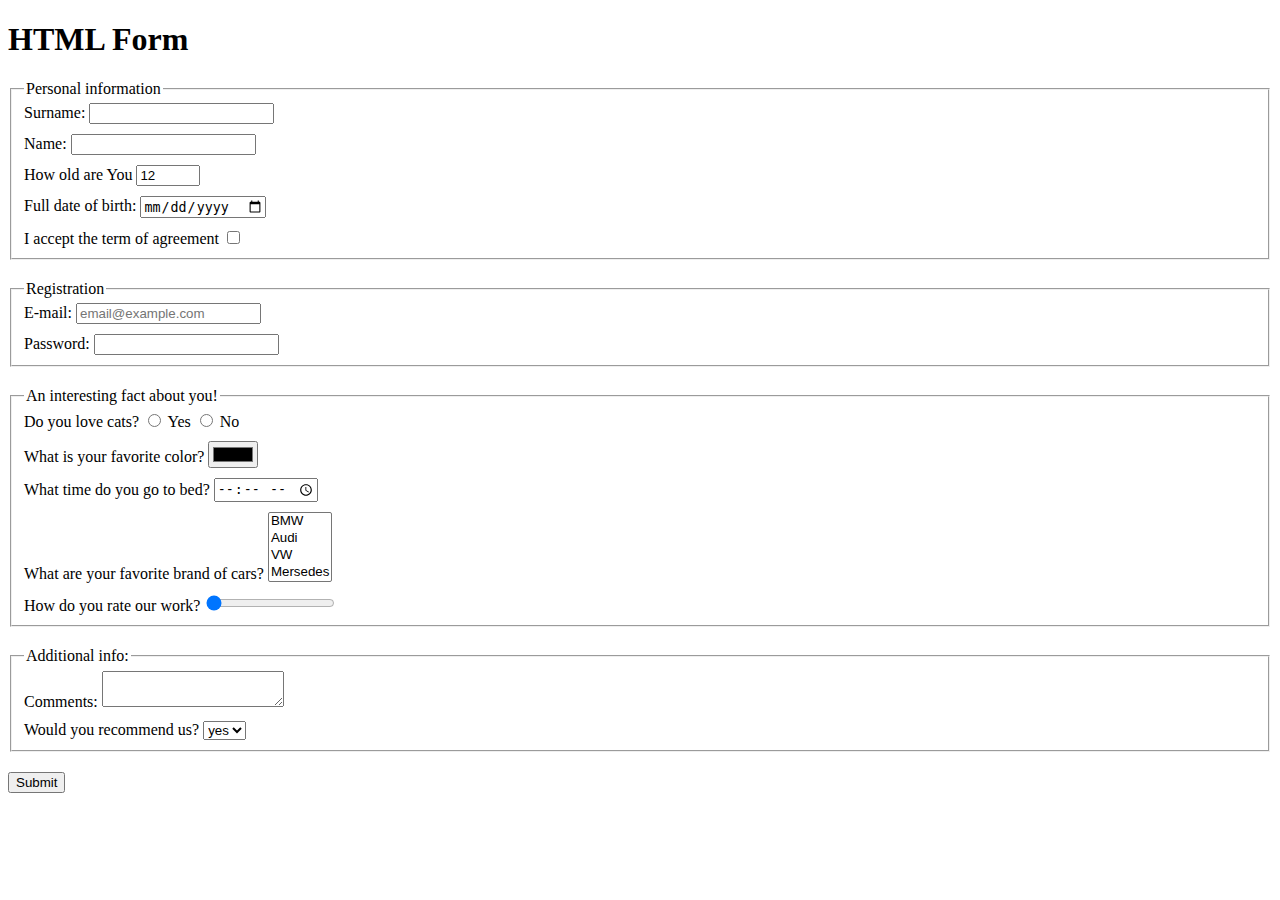
==== src/index.html @ eac8c1d7 "html form" ====
<!doctype html>
<html lang="en">
  <head>
    <meta charset="UTF-8">
    <meta
      name="viewport"
      content="width=device-width, user-scalable=no, initial-scale=1.0, maximum-scale=1.0, minimum-scale=1.0"
    >
    <meta http-equiv="X-UA-Compatible" content="ie=edge">
    <title>HTML Form</title>
    <link rel="stylesheet" href="./style.css">
  </head>
  <body>
    <h1>HTML Form</h1>
    <script type="text/javascript" src="./main.js"></script>
    <form
      action="https://mate-academy-form-lesson.herokuapp.com/create-application"
      method="post"
      autocomplete="off"
      >

      <div class="groups">
        <fieldset>
          <legend>Personal information</legend>

          <div class="form-field">
            <label for="surname">Surname:</label>
            <input
              type="text"
              name="surname"
              id="surname"
              required
              >

          </div>
          <div class="form-field">
            <label for="username">Name:</label>
            <input
              type="text"
              id="username"
              name="name"
              required
              >

          </div>
          <div class="form-field">
            <label for="age">How old are You</label>
            <input
              type="number"
              id="age"
              name="age"
              value="12"
              min="1"
              max="100"
              >

          </div>
          <div class="form-field">
            <label for="date">Full date of birth:</label>
            <input
              type="date"
              id="date"
              name="date"
              >

          </div>
          <div>
            <label for="confirm">I accept the term of agreement</label>
            <input
              type="checkbox"
              id="confirm"
              name="confirm"
              >
          </div>
        </fieldset>
      </div>
      <div class="groups">
        <fieldset>
          <legend>Registration</legend>
          <div class="form-field">
            <label for="emaik">E-mail:</label>
            <input
              type="email"
              placeholder="email@example.com"
              name="email"
              id="email"
              required
              >
          </div>
          <div>
            <label for="password">Password:</label>
            <input
              type="password"
              name="password"
              id="password"
              required
              >
          </div>
        </fieldset>
      </div>
      <div class="groups">
        <fieldset>
          <legend>An interesting fact about you!</legend>
          <div class="form-field">
          Do you love cats?
            <label>
              <input
              type="radio"
              name="cats"
              value="y"
              required
              >
              Yes
            </label>
            <label>
              <input
              type="radio"
              name="cats"
              value="n"
              required
              >
              No
            </label>
          </div>
          <div class="form-field">
            <label for="color">What is your favorite color?</label>
            <input
              type="color"
              id="color"
              name="color"
              >
          </div>
          <div class="form-field">
            <label for="time">What time do you go to bed?</label>
            <input
              type="time"
              id="time"
              name="time"
            >
          </div>
          <div class="form-field">
            <label for="car-select">What are your favorite brand of cars?</label>
            <select
              name="car-select"
              id="car-select"
              multiple
              >
              <option value="bmw">BMW</option>
              <option value="audi">Audi</option>
              <option value="vw">VW</option>
              <option value="mersedes">Mersedes</option>
            </select>
          </div>
          <div>
            <label> How do you rate our work?</label>
            <input
              type="range"
              min="0"
              max="10"
              value="0"
            >
          </div>
        </fieldset>
      </div>
      <div class="groups">
        <fieldset>
          <legend>Additional info:</legend>
          <div class="form-field">
            <label> Comments:</label>
            <textarea name="comments"></textarea>
          </div>
          <div>
            <label>Would you recommend us?</label>
            <select name="recommend" id="recommend">
              <option value="yes">yes</option>
              <option value="no">no</option>
            </select>
          </div>
        </fieldset>
      </div>

      <button type="submit">Submit</button>
    </form>
  </body>
</html>
---- src/style.css ----
.form-field {
  padding-bottom: 10px;
}
/* styles go here */
.groups {
  padding-bottom: 20px;
}
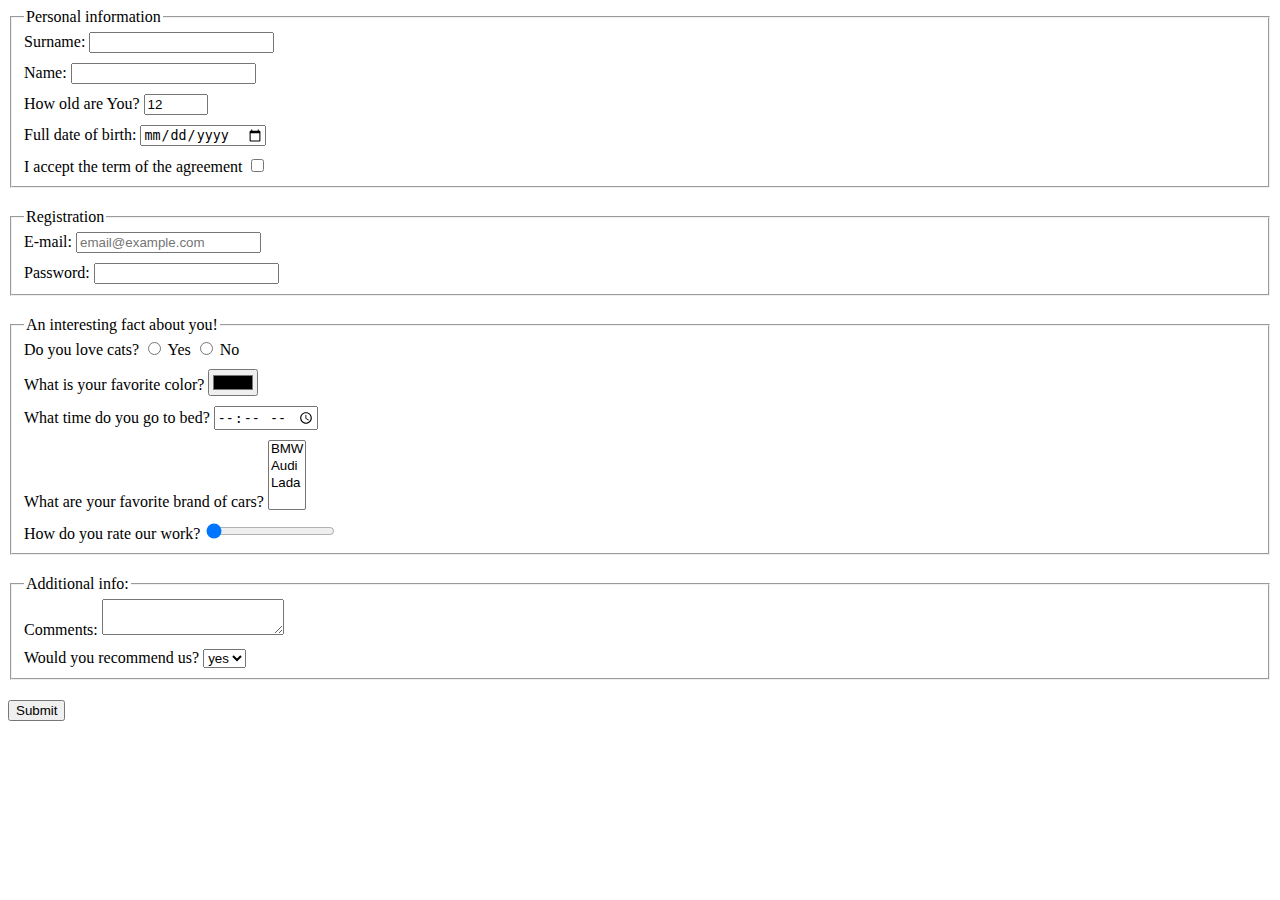
==== commit 430b1373: "layout html form" ====
--- a/src/index.html
+++ b/src/index.html
@@ -11,13 +11,12 @@
     <link rel="stylesheet" href="./style.css">
   </head>
   <body>
-    <h1>HTML Form</h1>
     <script type="text/javascript" src="./main.js"></script>
     <form
       action="https://mate-academy-form-lesson.herokuapp.com/create-application"
       method="post"
       autocomplete="off"
-      >
+    >
 
       <div class="groups">
         <fieldset>
@@ -30,7 +29,7 @@
               name="surname"
               id="surname"
               required
-              >
+            >
 
           </div>
           <div class="form-field">
@@ -40,11 +39,11 @@
               id="username"
               name="name"
               required
-              >
+            >
 
           </div>
           <div class="form-field">
-            <label for="age">How old are You</label>
+            <label for="age">How old are You?</label>
             <input
               type="number"
               id="age"
@@ -52,7 +51,7 @@
               value="12"
               min="1"
               max="100"
-              >
+            >
 
           </div>
           <div class="form-field">
@@ -61,16 +60,16 @@
               type="date"
               id="date"
               name="date"
-              >
+            >
 
           </div>
           <div>
-            <label for="confirm">I accept the term of agreement</label>
+            <label for="confirm">I accept the term of the agreement</label>
             <input
               type="checkbox"
               id="confirm"
               name="confirm"
-              >
+            >
           </div>
         </fieldset>
       </div>
@@ -78,14 +77,14 @@
         <fieldset>
           <legend>Registration</legend>
           <div class="form-field">
-            <label for="emaik">E-mail:</label>
+            <label for="email">E-mail:</label>
             <input
               type="email"
               placeholder="email@example.com"
               name="email"
               id="email"
               required
-              >
+            >
           </div>
           <div>
             <label for="password">Password:</label>
@@ -93,8 +92,10 @@
               type="password"
               name="password"
               id="password"
+              minlength="5"
+              maxlength="20"
               required
-              >
+            >
           </div>
         </fieldset>
       </div>
@@ -128,7 +129,7 @@
               type="color"
               id="color"
               name="color"
-              >
+            >
           </div>
           <div class="form-field">
             <label for="time">What time do you go to bed?</label>
@@ -144,11 +145,10 @@
               name="car-select"
               id="car-select"
               multiple
-              >
+            >
               <option value="bmw">BMW</option>
               <option value="audi">Audi</option>
-              <option value="vw">VW</option>
-              <option value="mersedes">Mersedes</option>
+              <option value="lada">Lada</option>
             </select>
           </div>
           <div>
